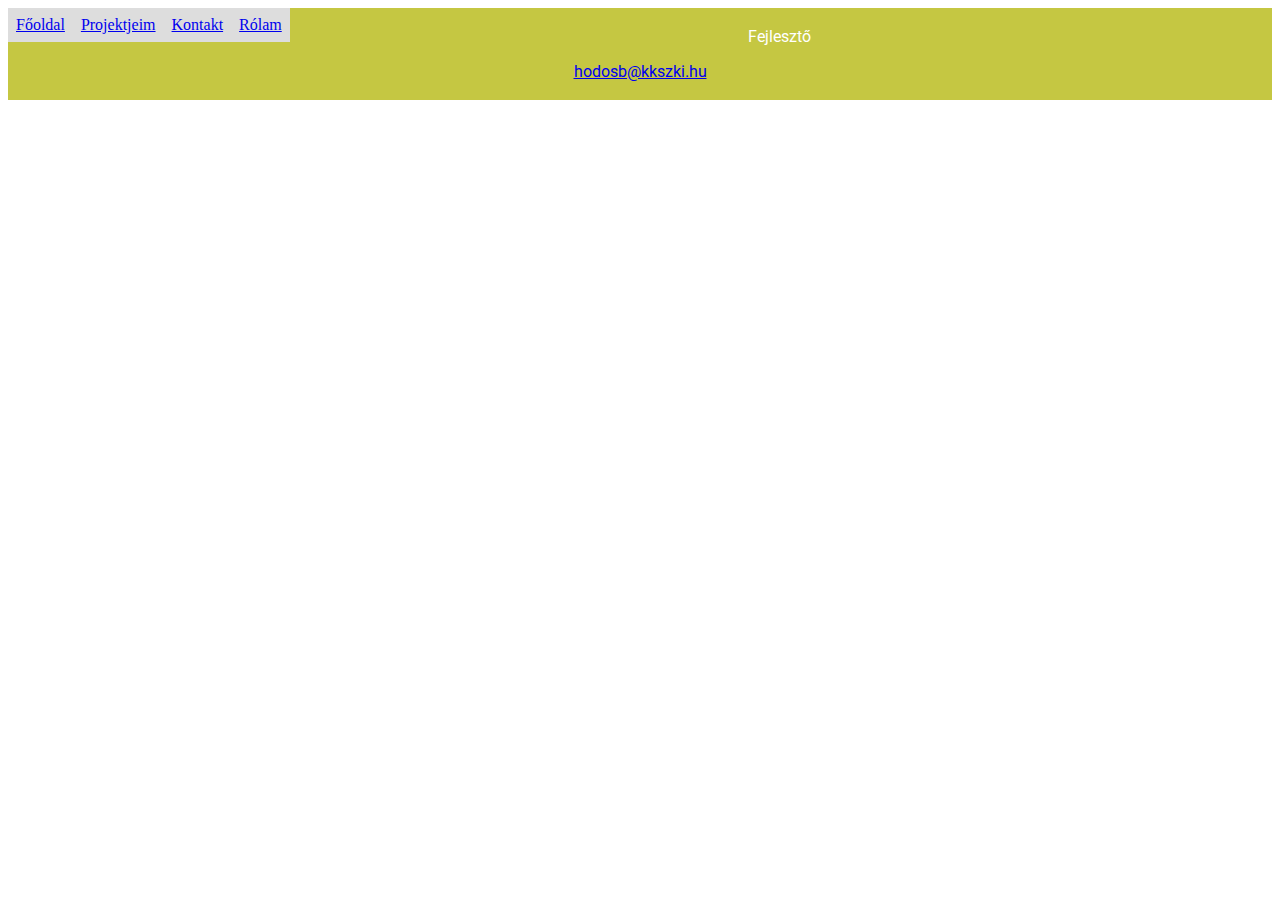
==== portfolio/kontakt.html @ 16fc5e1e "Add files via upload" ====
<!DOCTYPE html>
<html lang="hu">
<head>
    <link rel="stylesheet" href="style.css">
    <meta charset="UTF-8">
    <meta http-equiv="X-UA-Compatible" content="IE=edge">
    <meta name="viewport" content="width=device-width, initial-scale=1.0">
    <link rel="preconnect" href="https://fonts.googleapis.com">
    <link rel="preconnect" href="https://fonts.gstatic.com" crossorigin>
    <link href="https://fonts.googleapis.com/css2?family=Roboto:wght@300&display=swap" rel="stylesheet">
    <title>Hódos Balázs Portfóliója</title>
</head>
<body>
 
    <ul>
        <li><a href="index.html">Főoldal</a></li>
        <li><a href="projektdemo.html">Projektjeim</a></li>
        <li><a href="kontakt.html">Kontakt</a></li>
        <li><a href="rolam.html">Rólam</a></li>
    </ul>




       <footer>
        <p class="b">Fejlesztő</p>
        <p class="b"><a href = "mailto:hodosb@kkszki.hu">hodosb@kkszki.hu</a></p>
       </footer>
        

</body>
</html>
---- portfolio/style.css ----
footer {
  text-align: center;
  padding: 3px;
  background-color: #c5c742;
  color: white;
}
p.b {
  font-family: 'Roboto', sans-serif;
  text-align: center;
}
ul {
  list-style-type: none;
  margin: 0;
  padding: 0;
}
li {
  float: left;
}

li a{
  display: block;
  padding: 8px;
  background-color: #dddddd;
}
h2{
  font-family: 'Roboto', sans-serif;
}
h1{
    font-family: 'Roboto', sans-serif;
  }

.center {
    display: block;
    margin-left: auto;
    margin-right: auto;
    font-family: 'Roboto', sans-serif;
}
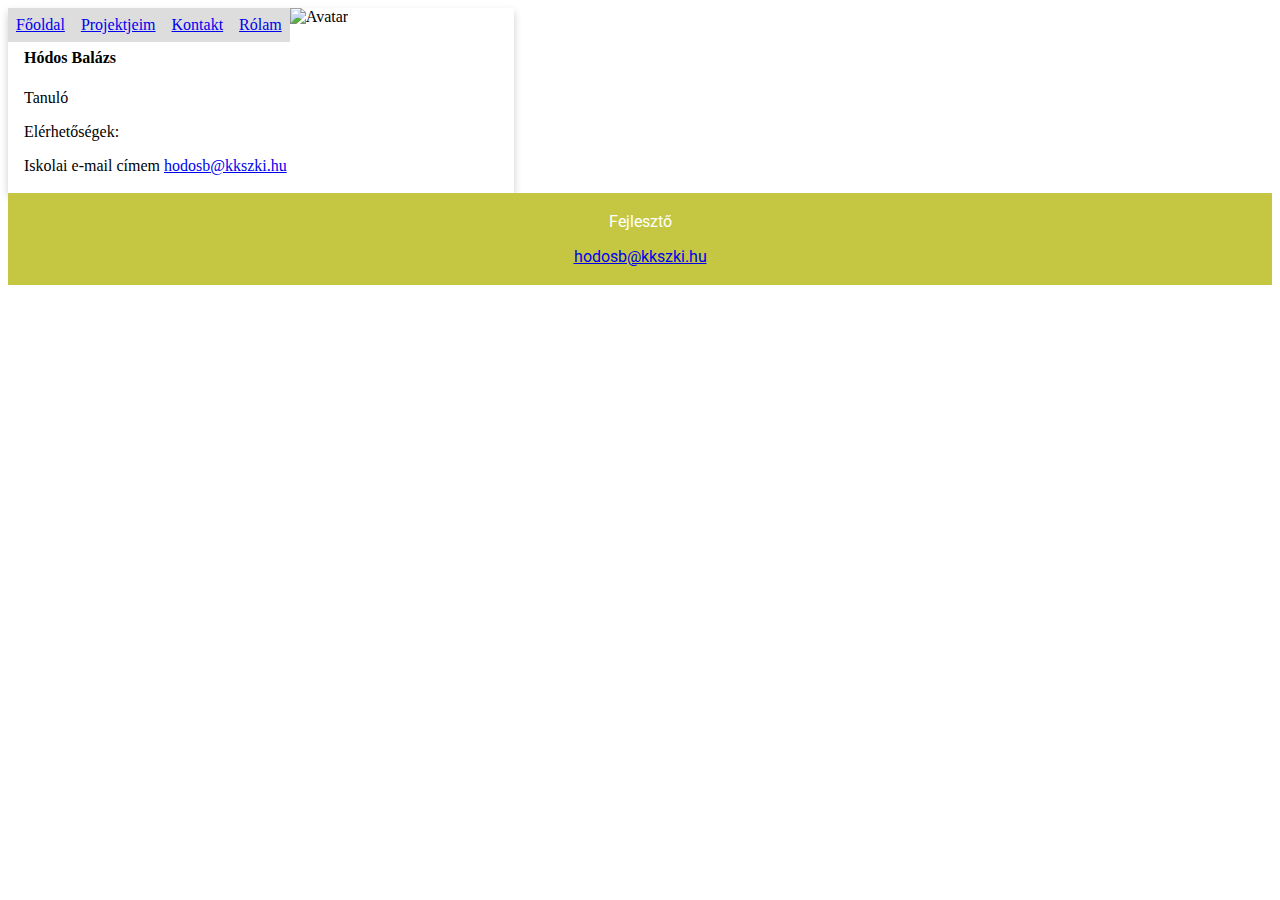
==== commit 0e5d290f: "email" ====
--- a/portfolio/kontakt.html
+++ b/portfolio/kontakt.html
@@ -19,7 +19,15 @@
         <li><a href="rolam.html">Rólam</a></li>
     </ul>
 
-
+<div class="card">
+  <img src="img_avatar.png" alt="Avatar" style="width:100%">
+  <div class="container">
+    <h4><b>Hódos Balázs</b></h4> 
+    <p>Tanuló </p> 
+    <p>Elérhetőségek:</p>
+    <p>Iskolai e-mail címem <a href = "mailto:hodosb@kkszki.hu">hodosb@kkszki.hu</a></p>
+  </div>
+</div>
 
 
        <footer>
@@ -29,4 +37,4 @@
         
 
 </body>
-</html>+</html>
--- a/portfolio/style.css
+++ b/portfolio/style.css
@@ -34,4 +34,17 @@
     margin-left: auto;
     margin-right: auto;
     font-family: 'Roboto', sans-serif;
-}+}
+.card {
+  box-shadow: 0 4px 8px 0 rgba(0,0,0,0.2);
+  transition: 0.3s;
+  width: 40%;
+}
+
+.card:hover {
+  box-shadow: 0 8px 16px 0 rgba(0,0,0,0.2);
+}
+
+.container {
+  padding: 2px 16px;
+}
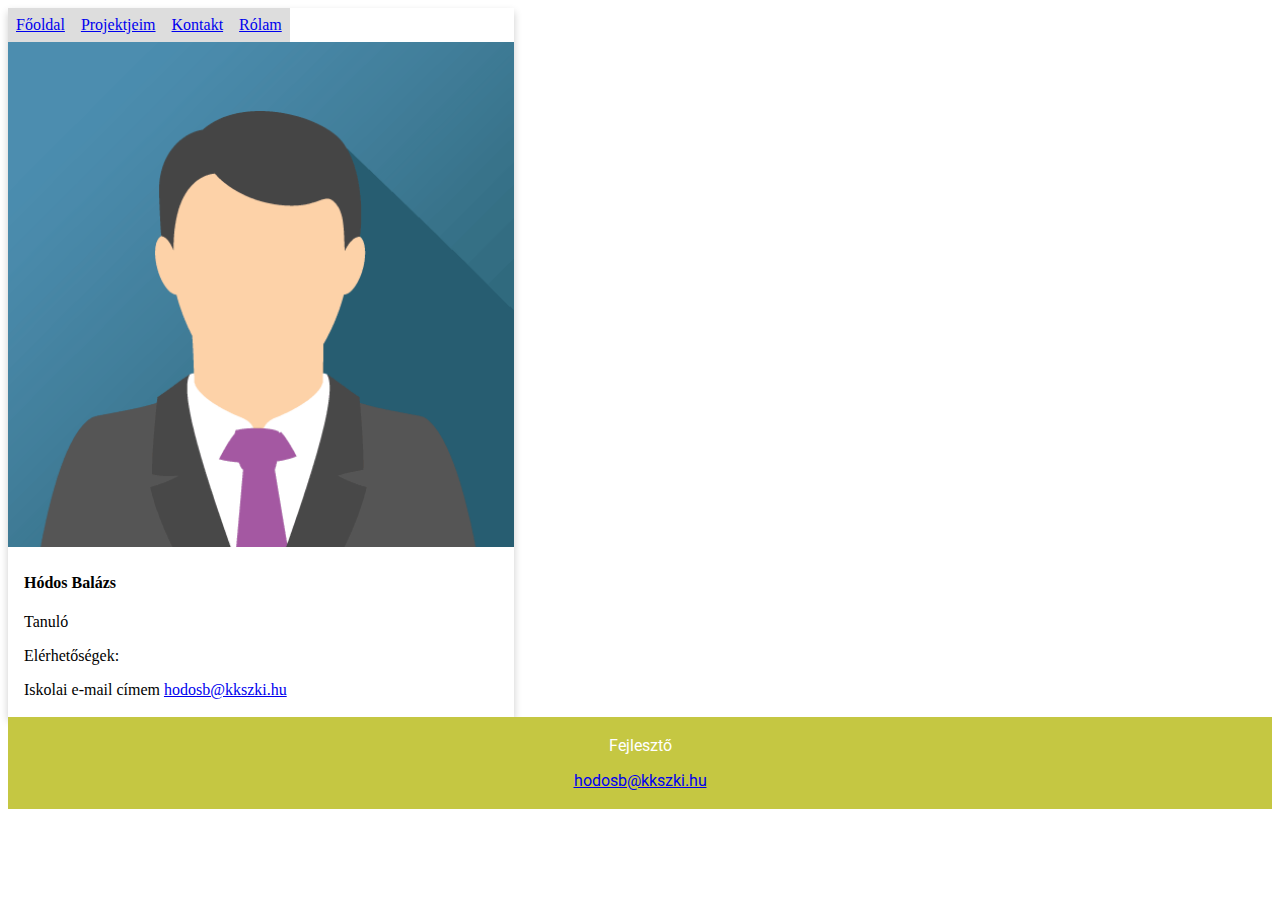
==== commit a0fa5266: "img" ====
--- a/portfolio/kontakt.html
+++ b/portfolio/kontakt.html
@@ -20,7 +20,7 @@
     </ul>
 
 <div class="card">
-  <img src="img_avatar.png" alt="Avatar" style="width:100%">
+  <img src="img/img_avatar.png" alt="Avatar" style="width:100%">
   <div class="container">
     <h4><b>Hódos Balázs</b></h4> 
     <p>Tanuló </p> 
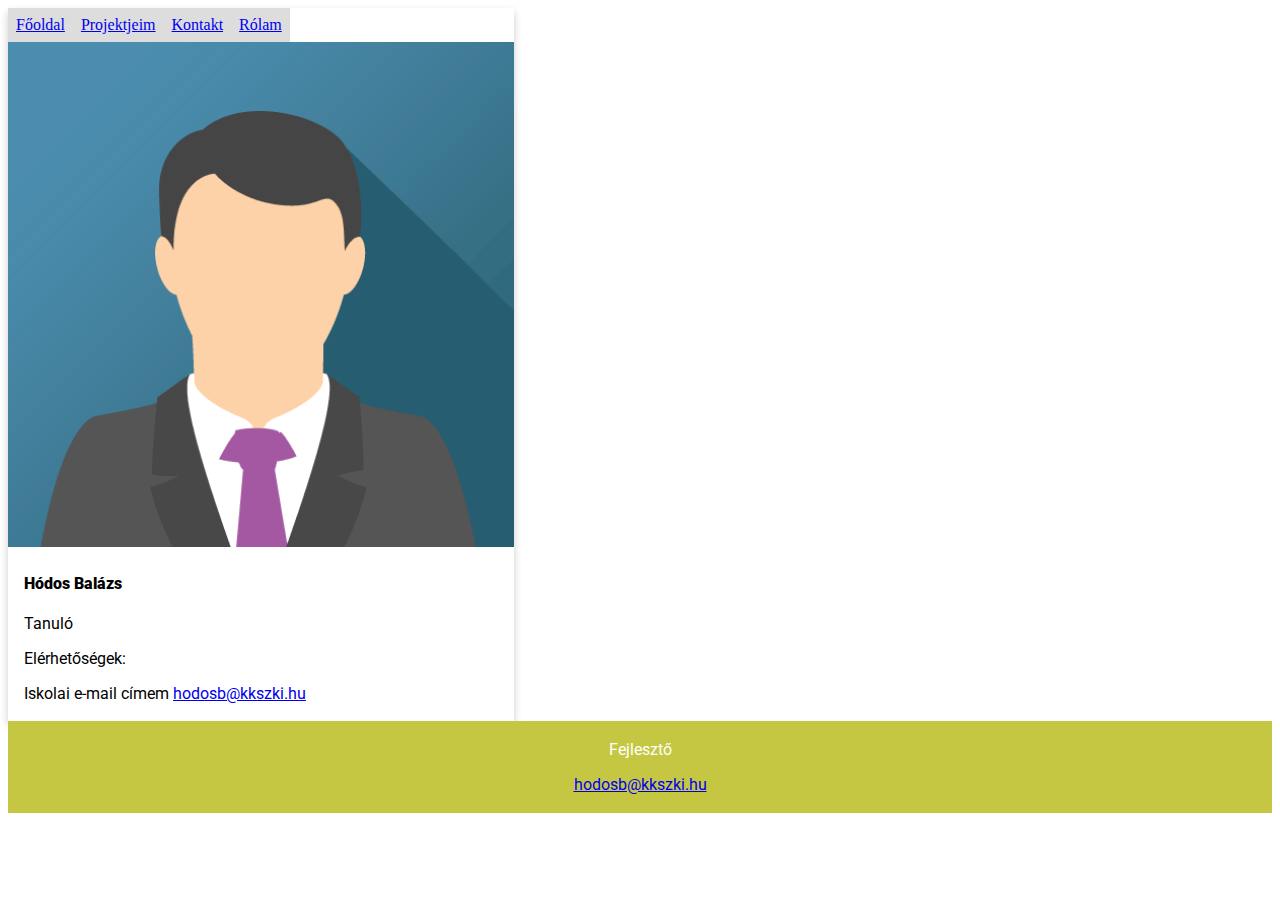
==== commit eef79b3a: "div" ====
--- a/portfolio/kontakt.html
+++ b/portfolio/kontakt.html
@@ -18,7 +18,7 @@
         <li><a href="kontakt.html">Kontakt</a></li>
         <li><a href="rolam.html">Rólam</a></li>
     </ul>
-
+<div class="center">
 <div class="card">
   <img src="img/img_avatar.png" alt="Avatar" style="width:100%">
   <div class="container">
@@ -28,7 +28,7 @@
     <p>Iskolai e-mail címem <a href = "mailto:hodosb@kkszki.hu">hodosb@kkszki.hu</a></p>
   </div>
 </div>
-
+    </div>
 
        <footer>
         <p class="b">Fejlesztő</p>
